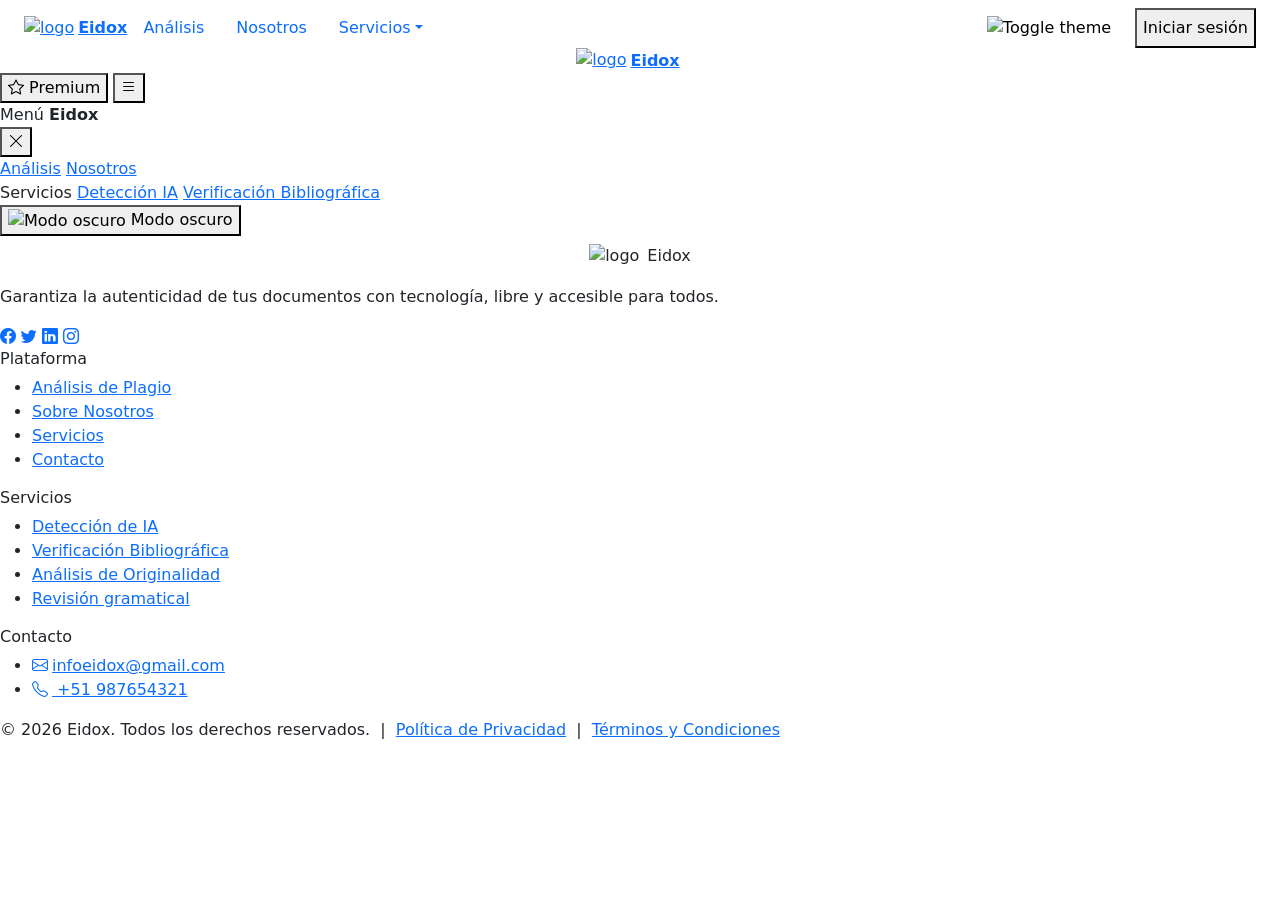
==== target/classes/templates/fragments/index.html @ da6aa61b "upload project" ====
<!DOCTYPE html>
<html lang="es" xmlns:th="http://www.thymeleaf.org" th:fragment="base(fragmento)">

<head>
    <meta charset="UTF-8">
    <meta name="viewport" content="width=device-width, initial-scale=1.0">
    <title>Eidox | detector de plagio</title>
    <link rel="icon" href="img/Eidox-face.png">
    <link href="https://cdn.jsdelivr.net/npm/bootstrap@5.3.8/dist/css/bootstrap.min.css" rel="stylesheet">
    <script src="https://cdn.jsdelivr.net/npm/bootstrap@5.3.8/dist/js/bootstrap.bundle.min.js"></script>
    <link rel="stylesheet" th:href="@{/css/styles.css}">
    <link rel="stylesheet" th:href="@{/css/estiloAnalisis.css}">
    <link rel="stylesheet" href="https://cdn.jsdelivr.net/npm/bootstrap-icons@1.11.1/font/bootstrap-icons.css">
    <link rel="preconnect" href="https://fonts.googleapis.com">
    <link rel="preconnect" href="https://fonts.gstatic.com" crossorigin>
    <link
        href="https://fonts.googleapis.com/css2?family=Syne:wght@400;600;700;800&family=DM+Sans:ital,opsz,wght@0,9..40,300;0,9..40,400;0,9..40,500;1,9..40,300&display=swap"
        rel="stylesheet">
</head>

<body>

    <header>
        <nav class="navbar navbarra" id="navbar">
            <div class="row row-head w-100">
                <div class="col-8 d-flex ">
                    <a th:href="@{inicio#}" class="d-flex justify-content-center gap-2 logo-nav">
                        <div class="ps-4 d-flex gap-1 align-items-center">
                            <img src="/img/Eidox-face-sf.svg" alt="logo" height="25">
                            <strong>Eidox</strong>
                        </div>
                    </a>
                    <div class="menu-central desktop-only-menu">
                        <ul class="nav justify-content-center">
                            <li class="nav-item"><a class="nav-link" th:href="@{/inicio#analisis}">Análisis</a></li>
                            <li class="nav-item"><a class="nav-link" th:href="@{/inicio#about}">Nosotros</a></li>
                            <li class="nav-item dropdown">
                                <a class="nav-link btn dropdown-toggle" role="btn" data-bs-toggle="dropdown"
                                    href="#">Servicios</a>
                                <ul class="dropdown-menu">
                                    <li><a th:href="@{/inicio#serviciosNuevos}" class="dropdown-item">Detección
                                            IA</a></li>
                                    <li><a th:href="@{/inicio#serviciosNuevos}" class="dropdown-item">Verificación
                                            Bibliográfica</a></li>
                                </ul>
                            </li>
                        </ul>
                    </div>
                </div>
                <div class="col-4 d-flex justify-content-end gap-4 desktop-only-menu">
                    <button class="d-flex align-items-center btn-theme" onclick="modoOscuro()"
                        style="border:none;background:none;cursor:pointer;padding:0;">
                        <img id="theme-icon" src="img/BxsMoon.svg" alt="Toggle theme" height="25">
                    </button>
                    <button class="btn-login">Iniciar sesión</button>
                </div>

                <div class="mobile-nav-bar">
                    <a th:href="@{inicio#}" class="d-flex justify-content-center gap-2 logo-nav mobile-logo">
                        <div class="d-flex gap-1 align-items-center">
                            <img src="/img/Eidox-face-sf.svg" alt="logo" height="25">
                            <strong>Eidox</strong>
                        </div>
                    </a>

                    <div class="mobile-nav-actions">
                        <button class="btn-login mobile-login-btn"><i class="bi bi-star"></i> Premium </button>
                        <button class="nav-hamburger" id="navToggle" type="button" aria-controls="mobileMenu"
                            aria-expanded="false" aria-label="Abrir menú">
                            <i class="bi bi-list"></i>
                        </button>
                    </div>
                </div>

                <div class="mobile-menu-backdrop" id="navBackdrop" hidden></div>
                <aside class="mobile-menu-panel" id="mobileMenu" aria-hidden="true">
                    <div class="mobile-menu-header">
                        <div>
                            <span class="mobile-menu-kicker">Menú</span>
                            <strong>Eidox</strong>
                        </div>
                        <button class="mobile-menu-close" id="navClose" type="button" aria-label="Cerrar menú">
                            <i class="bi bi-x-lg"></i>
                        </button>
                    </div>

                    <nav class="mobile-menu-nav">
                        <a class="mobile-menu-link" th:href="@{/inicio#analisis}">Análisis</a>
                        <a class="mobile-menu-link" th:href="@{/inicio#about}">Nosotros</a>

                        <div class="mobile-menu-group">
                            <span class="mobile-menu-group-title">Servicios</span>
                            <a class="mobile-menu-sublink" th:href="@{/inicio#serviciosNuevos}">Detección IA</a>
                            <a class="mobile-menu-sublink" th:href="@{/inicio#serviciosNuevos}">Verificación
                                Bibliográfica</a>
                        </div>

                        <button class="mobile-theme-toggle" id="mobileThemeToggle" type="button" onclick="modoOscuro()">
                            <img id="theme-icon-mobile" src="img/BxsMoon.svg" alt="Modo oscuro" height="22">
                            <span id="mobileThemeLabel">Modo oscuro</span>
                        </button>
                    </nav>
                </aside>
            </div>
        </nav>
    </header>

    <main>
        <div th:replace="${fragmento}"></div>
    </main>

    <footer class="footer-new">
        <div class="footer-inner">
            <div class="footer-brand">
                <div class="d-flex align-items-center gap-2 mb-3 justify-content-center">
                    <img src="/img/Eidox-face-sf.svg" alt="logo" height="25">
                    <span class="footer-brand-name">Eidox</span>
                </div>
                <p>Garantiza la autenticidad de tus documentos con tecnología, libre y accesible para todos.
                </p>
                <div class="footer-socials">
                    <a href="#" title="Facebook"><i class="bi bi-facebook"></i></a>
                    <a href="#" title="Twitter"><i class="bi bi-twitter"></i></a>
                    <a href="#" title="LinkedIn"><i class="bi bi-linkedin"></i></a>
                    <a href="#" title="Instagram"><i class="bi bi-instagram"></i></a>
                </div>
            </div>

            <div class="footer-links">
                <h6>Plataforma</h6>
                <ul>
                    <li><a href="#analisis">Análisis de Plagio</a></li>
                    <li><a href="#about">Sobre Nosotros</a></li>
                    <li><a href="#serviciosNuevos">Servicios</a></li>
                    <li><a href="#">Contacto</a></li>
                </ul>
            </div>

            <div class="footer-links">
                <h6>Servicios</h6>
                <ul>
                    <li><a href="#">Detección de IA</a></li>
                    <li><a href="#">Verificación Bibliográfica</a></li>
                    <li><a href="#">Análisis de Originalidad</a></li>
                    <li><a href="#">Revisión gramatical</a></li>
                </ul>
            </div>

            <div class="footer-links">
                <h6>Contacto</h6>
                <ul>
                    <li><a href="mailto:infodrunkjuly@gmail.com"><i
                                class="bi bi-envelope me-1"></i>infoeidox@gmail.com</a></li>
                    <li><a href="#"><i class="bi bi-telephone me-1"></i> +51 987654321</a></li>
                </ul>
            </div>
        </div>

        <div class="footer-bottom">
            <p>&copy; 2026 Eidox. Todos los derechos reservados. &nbsp;|&nbsp;
                <a href="#">Política de Privacidad</a> &nbsp;|&nbsp;
                <a href="#">Términos y Condiciones</a>
            </p>
        </div>
    </footer>

    <script th:src="@{/js/app.js}"></script>
    <script th:src="@{/js/colorGenerator.js}"></script>
    <script th:src="@{/js/analisis.js}"></script>


</body>

</html>
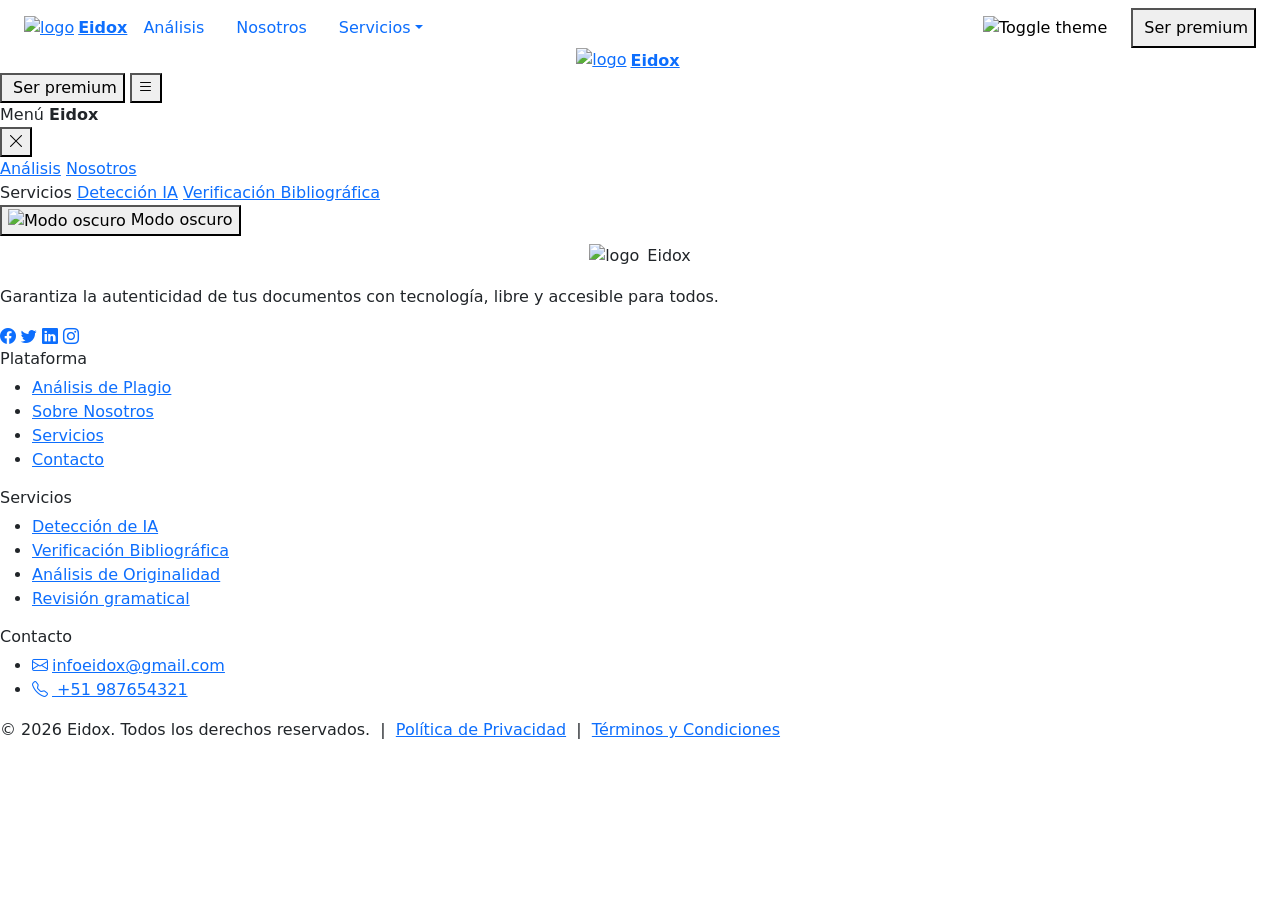
==== commit 0cb0c80b: "actualizacion" ====
--- a/target/classes/templates/fragments/index.html
+++ b/target/classes/templates/fragments/index.html
@@ -52,7 +52,9 @@
                         style="border:none;background:none;cursor:pointer;padding:0;">
                         <img id="theme-icon" src="img/BxsMoon.svg" alt="Toggle theme" height="25">
                     </button>
-                    <button class="btn-login">Iniciar sesión</button>
+                    <button class="btn-login "><img th:src="@{/img\FluentPremium16Filled.svg}" alt="" height="19">
+                        <span>Ser premium</span>
+                    </button>
                 </div>
 
                 <div class="mobile-nav-bar">
@@ -64,7 +66,9 @@
                     </a>
 
                     <div class="mobile-nav-actions">
-                        <button class="btn-login mobile-login-btn"><i class="bi bi-star"></i> Premium </button>
+                        <button class="btn-login "><img th:src="@{/img\FluentPremium16Filled.svg}" alt="" height="19">
+                            <span>Ser premium</span>
+                        </button>
                         <button class="nav-hamburger" id="navToggle" type="button" aria-controls="mobileMenu"
                             aria-expanded="false" aria-label="Abrir menú">
                             <i class="bi bi-list"></i>
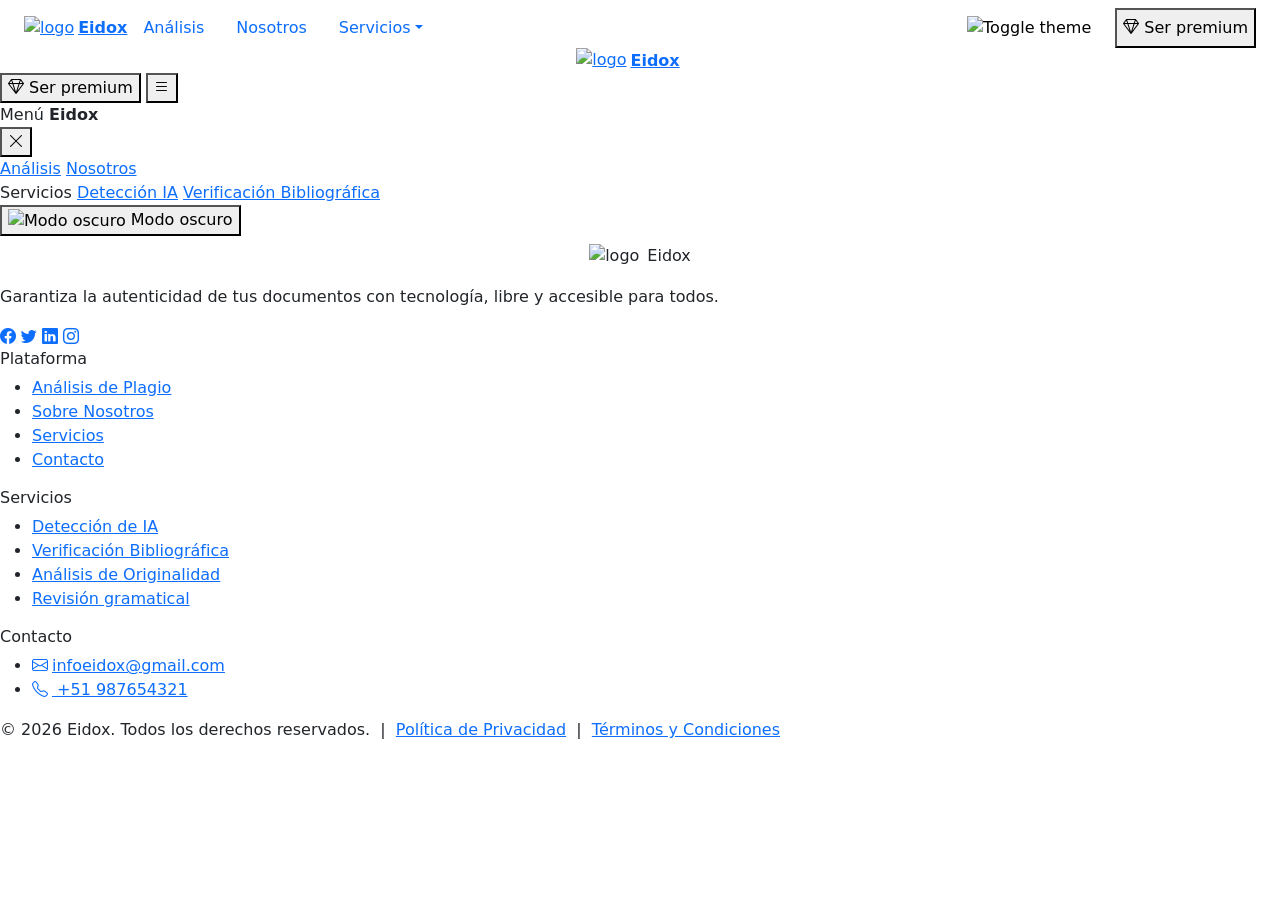
==== commit e9cf5067: "actualizacion" ====
--- a/target/classes/templates/fragments/index.html
+++ b/target/classes/templates/fragments/index.html
@@ -52,8 +52,8 @@
                         style="border:none;background:none;cursor:pointer;padding:0;">
                         <img id="theme-icon" src="img/BxsMoon.svg" alt="Toggle theme" height="25">
                     </button>
-                    <button class="btn-login "><img th:src="@{/img\FluentPremium16Filled.svg}" alt="" height="19">
-                        <span>Ser premium</span>
+                    <button class="btn-premium" id="btnSerPremium" type="button" onclick="abrirModalPremium()">
+                        <i class="bi bi-gem"></i> Ser premium
                     </button>
                 </div>
 
@@ -66,8 +66,8 @@
                     </a>
 
                     <div class="mobile-nav-actions">
-                        <button class="btn-login "><img th:src="@{/img\FluentPremium16Filled.svg}" alt="" height="19">
-                            <span>Ser premium</span>
+                        <button class="btn-premium" id="btnSerPremium" type="button" onclick="abrirModalPremium()">
+                            <i class="bi bi-gem"></i> Ser premium
                         </button>
                         <button class="nav-hamburger" id="navToggle" type="button" aria-controls="mobileMenu"
                             aria-expanded="false" aria-label="Abrir menú">
@@ -168,9 +168,68 @@
         </div>
     </footer>
 
+    <div class="modal-premium-backdrop" id="modalPremiumBackdrop" hidden>
+        <div class="modal-premium" role="dialog" aria-modal="true" aria-labelledby="modalPremiumTitulo">
+
+            <button class="modal-premium-cerrar" id="modalPremiumCerrar" type="button" aria-label="Cerrar">
+                <i class="bi bi-x-lg"></i>
+            </button>
+
+            <div class="modal-premium-header">
+                <span class="modal-premium-icono"><i class="bi bi-gem"></i></span>
+                <div>
+                    <h3 id="modalPremiumTitulo">Precios de Eidox premium </h3>
+                    <p>Desbloquea todo el poder para el analisis de documentos sin límites.</p>
+                </div>
+            </div>
+
+            <div class="modal-premium-chips">
+                <span class="modal-premium-chip"><i class="bi bi-check-circle-fill"></i> Búsqueda profunda </span>
+                <span class="modal-premium-chip"><i class="bi bi-check-circle-fill"></i> Informes precisos</span>
+                <span class="modal-premium-chip"><i class="bi bi-check-circle-fill"></i> Soporte prioritario</span>
+                <span class="modal-premium-chip"><i class="bi bi-check-circle-fill"></i> Sin anuncios</span>
+            </div>
+
+            <div class="modal-premium-toggle">
+                <button class="modal-premium-toggle-opcion activo" type="button">Mensual</button>
+                <button class="modal-premium-toggle-opcion" type="button">Anual <span
+                        class="modal-premium-descuento">-20%</span></button>
+            </div>
+
+            <div class="modal-premium-planes">
+                <div class="plan-premium-tarjeta">
+                    <span class="plan-premium-nombre">Básico</span>
+                    <div class="plan-premium-precio">$4.99<span>/mes</span></div>
+                    <button class="plan-premium-btn" type="button">Mejorar</button>
+                    <ul class="plan-premium-lista">
+                        <li><i class="bi bi-check-lg"></i> 100 análisis al mes</li>
+                        <li><i class="bi bi-check-lg"></i> 50,000 palabras totales</li>
+                        <li class="plan-premium-lista-no"><i class="bi bi-x-lg"></i> Reportes en PDF</li>
+                    </ul>
+                </div>
+
+                <div class="plan-premium-tarjeta plan-premium-destacado">
+                    <span class="plan-premium-badge"><i class="bi bi-fire"></i> Popular</span>
+                    <span class="plan-premium-nombre">Pro</span>
+                    <div class="plan-premium-precio">$9.99<span>/mes</span></div>
+                    <button class="plan-premium-btn plan-premium-btn-destacado" type="button">Mejorar</button>
+                    <ul class="plan-premium-lista">
+                        <li><i class="bi bi-check-lg"></i> 250 análisis al mes</li>
+                        <li><i class="bi bi-check-lg"></i> 150,000 palabras totales</li>
+                        <li><i class="bi bi-check-lg"></i> Reportes en PDF</li>
+                    </ul>
+                </div>
+            </div>
+
+            <a href="#" class="modal-premium-ver-mas">Ver todas las funciones <i
+                    class="bi bi-box-arrow-up-right"></i></a>
+        </div>
+    </div>
+
     <script th:src="@{/js/app.js}"></script>
     <script th:src="@{/js/colorGenerator.js}"></script>
     <script th:src="@{/js/analisis.js}"></script>
+    <script th:src="@{/js/modalPremium.js}"></script>
 
 
 </body>
